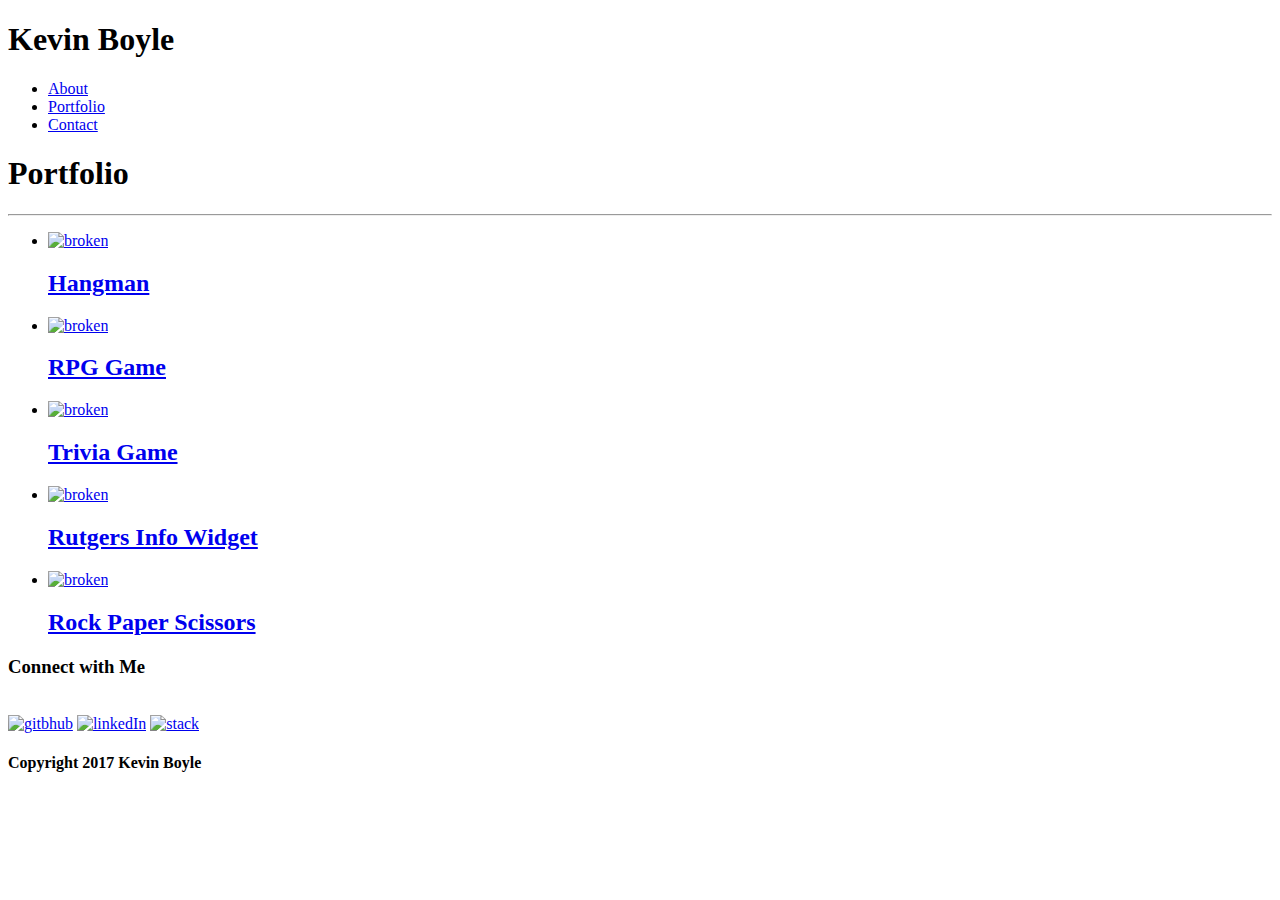
==== index.html @ bf9dab69 "Rename portfolio.html to index.html" ====
<!DOCTYPE html>
<html lang="en">
<head>
	<meta charset="UTF-8">
	<title>Portfolio</title>
	<link rel="stylesheet" type="text/css" href="css/reset.css">
	<link rel="stylesheet" type="text/css" href="css/style.css">
</head>

<header>
		<h1 id="headname">Kevin Boyle</h1>
				
					<ul id = "sites">
						<li><a href="index.html">About</a></li>
						<li><a href="portfolio.html">Portfolio</a></li>
						<li><a href="contact.html">Contact</a></li>
					</ul>
				
		</header>

<body>

	<div class="wrapper">

	<div class="portfolio">
			<h1 id="port">Portfolio</h1>
			<div class="hr"><hr /></div>
			
			<ul>
			<div class="image1"><li><a href= "#"><img src="images/1.jpg" height="150" width="200" alt="broken" ><h2 class="absolute1">Hangman</h2></a></li></div>
			<div class="image2"><li><a href= "#"><img src="images/2.jpg" height="150" width="200" alt="broken" ><h2 class="absolute2">RPG Game</h2></a></li></div>
			<div class="image3"><li><a href= "#"><img src="images/3.jpg" height="150" width="200" alt="broken" ><h2 class="absolute3">Trivia Game</h2></a></li></div>
			<div class="image4"><li><a href= "#"><img src="images/4.jpg" height="150" width="200" alt="broken" ><h2 class="absolute4">Rutgers Info Widget</h2></a></li></div>
			<div class="image5"><li><a href= "#"><img src="images/5.jpg" height="150" width="200" alt="broken" ><h2 class="absolute5">Rock Paper Scissors</h2></a></li></div>
			</ul>
	</div>



	<div class="contact-info">
				<h3>Connect with Me</h3>
				<br>
			
				
					<a href="http://www.github.com/kmboyle" target="_blank"> <img src="images/github.png" height="50" width="50" alt="gitbhub"></a>
					<a href="http://www.linkedin.com/in/kevin-boyle-a1a2b4b" target="_blank"> <img src="images/LinkedIn.png" height="50" width="50" alt="linkedIn"></a>
					<a href="http://www.stockoverflow.com/u/7938904" target="_blank"><img src="images/stackoverflow.png" height="50" width="50" alt="stack"></a>
				

		</div>

		<div class="push"></div>

	</div>


			<footer>
				<div class="footer">
					<h4>Copyright 2017 Kevin Boyle</h4>
				</div>
			</footer>
	</body>
</html>
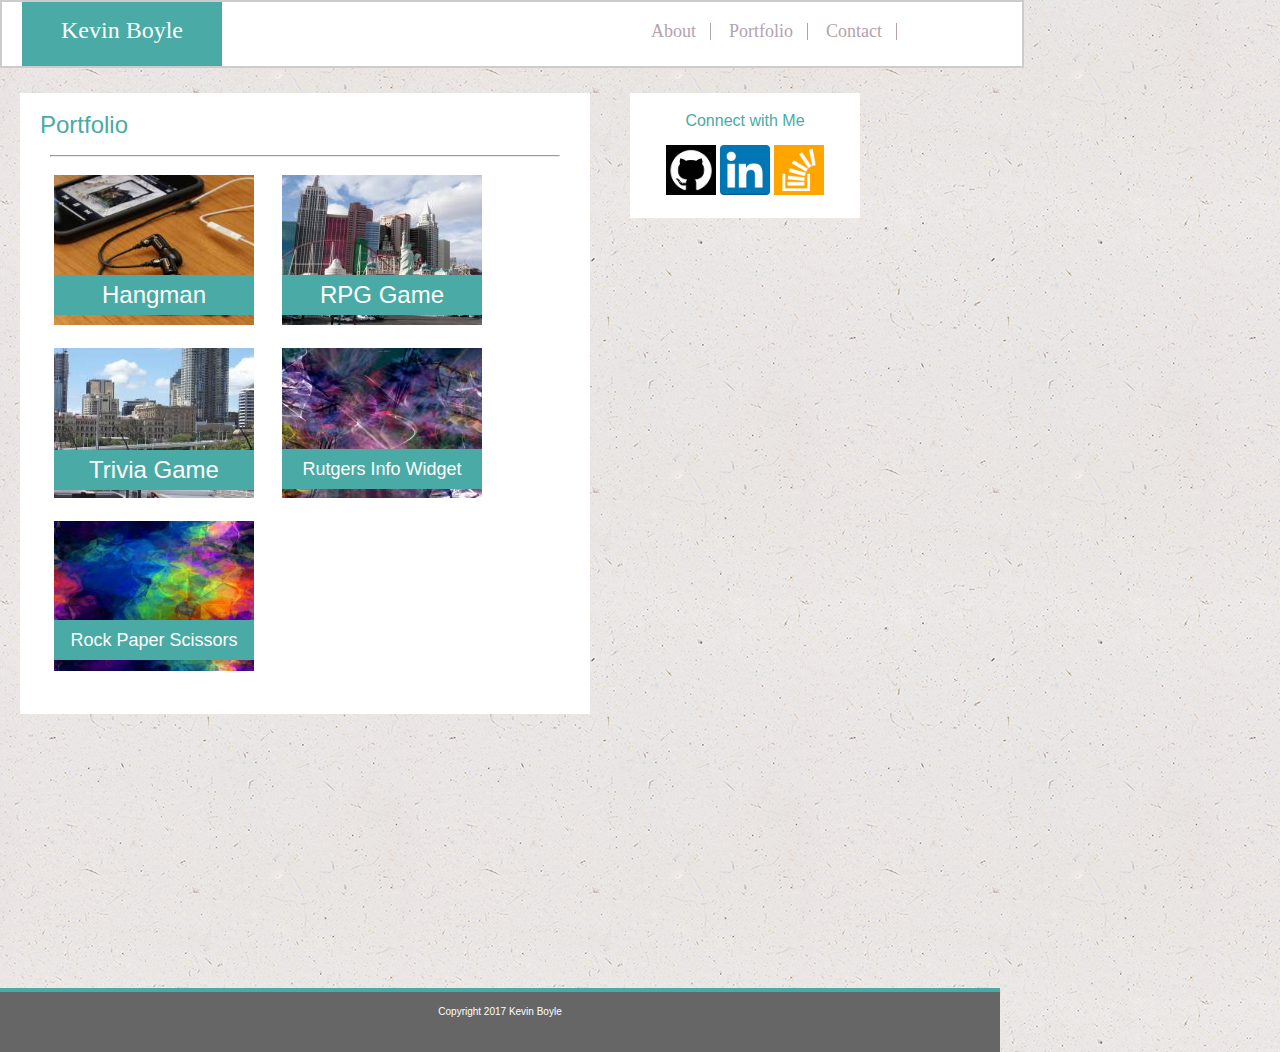
==== commit 7f788a65: "upload css and photos" ====
--- a/index.html
+++ b/index.html
@@ -60,4 +60,4 @@
 				</div>
 			</footer>
 	</body>
-</html>
+</html>--- a/css/style.css
+++ b/css/style.css
@@ -0,0 +1,227 @@
+html {
+	height: 100%;
+	margin: 0;
+
+}
+
+body{
+
+	background-color: #B2A3AD; 
+	font-family: 'Arial', 'Helvetica Neue', 
+	Helvetica, sans-serif;
+	font-color:#777777;
+	width: 960px;
+	background-image: url("../images/ep_naturalwhite.png");
+	height: 100%;
+	margin: 0;
+	}
+.hr {
+
+	padding: 5px;
+	margin: 5px;
+	color: #B2A3AD;
+}
+
+header {
+	font-family: 'Georgia', Times,
+	"Times New Roman", serif;
+	color: #B2A3AD;
+	width: 1020px;
+	background-color: #ffffff;
+	margin-bottom:20px;
+	margin-top: 0;
+	padding-top: 0px;
+	padding-bottom: 20px;
+	overflow:hidden;
+	height: 44px;
+	border-style: solid;
+	border-color: #cccccc;
+	border-width: 2px;
+	}
+#headname {
+	background-color: #4aaaa5;
+	width:200px;
+	margin-top: 0;
+	margin-bottom: 0;
+	margin-left: 20px;
+	color:#ffffff;
+	font-size: 24px;
+	text-align: center;
+	line-height: 1.5;
+	height: 100%;
+	float:left;
+	padding-top: 10px;
+	padding-bottom: 10px;
+	
+	}
+
+#sites {
+	list-style-type:none;
+	margin-right: 125px;
+	float:right;
+	padding:0;
+	margin-top: 20px;	
+	}	
+li {
+	display:inline;
+	border-right: 1px solid #B2A3AD;
+}
+div li {
+	border-right: none;
+	display: block;
+	float: left;
+	padding-bottom: 20px;
+
+}
+div.image1, div.image2, div.image3, div.image4,
+div.image5{
+	position:relative;
+}
+
+h2.absolute1{
+	position: absolute;
+	width:200px;
+	top:100px;
+	right: 316px;
+	background-color:#4aaaa5;
+	color: white;
+	text-align: center;
+	line-height: 40px;
+}
+h2.absolute2{
+	position: absolute;
+	width:200px;
+	top:100px;
+	right: 88px;
+	background-color:#4aaaa5;
+	color: white;
+	text-align: center;
+	line-height: 40px;
+	}
+h2.absolute3{
+	position: absolute;
+	width:200px;
+	top:275px;
+	right: 316px;
+	background-color:#4aaaa5;
+	color: white;
+	text-align: center;
+	line-height: 40px;
+}
+h2.absolute4{
+	position: absolute;
+	width:200px;
+	top:274px;
+	right: 88px;
+	background-color:#4aaaa5;
+	color: white;
+	text-align: center;
+	line-height: 40px;
+	font-size:18px;
+	}
+h2.absolute5{
+	position: absolute;
+	width:200px;
+	top:445px;
+	right: 316px;
+	background-color:#4aaaa5;
+	color: white;
+	text-align: center;
+	line-height: 40px;
+	font-size: 18px;
+}
+
+li a {
+	clear: both;
+	text-decoration: none;
+	padding: 14px;
+
+}
+li: last-child {
+	border-right: none;
+}
+a  {
+	color: #B2A3AD;
+	font-size: 18px;
+}	
+		
+h2, #port {
+	clear:both;
+	font-size: 24px;
+	color:#4aaaa5;
+}
+
+.main-bio, .contact, .portfolio{
+	float: left;
+	width:530px;
+	background-color: #ffffff;
+	padding: 20px;
+	margin: 5px 20px 20px 20px;
+	box-sizing: border box;
+}
+
+.contact-info{
+	float: left;
+	background-color: #ffffff;
+	margin: 5px 20px 5px 20px;
+	padding: 20px;
+	text-align: center;
+	width:190px;
+	box-sizing: border box;
+	}
+
+h3{
+	color:#4aaaa5;
+}
+
+#image {
+	float:left;
+	margin-right: 20px;
+	width: 200px;
+	height: 300px;
+}
+footer{
+	clear:both;
+	background-color: #666666;
+	padding: 20px;
+	margin-top: 20px;
+	height: 20px;
+	font-size: 10px;
+	text-align: center;
+	color: white;
+	border-top: 4px solid #4aaaa5;
+	line-height: 0.01;
+	width: 100%;
+}
+
+
+input[type=text], textarea{
+
+	width: 100%;
+	padding: 12px;
+	border: 1px solid #cccccc;
+	box-sizing: border-box;
+	margin-top: 6px;
+	margin-bottom: 16px;
+	resize: vertical;
+}
+input[type=submit]{
+
+	background-color: #4aaaa5;
+	color: white;
+	padding: 12px 20px;
+	cursor: pointer;
+	border-radius: 4px;
+}
+input[type=submit]:hover{
+	background-color: #1F5D5A;
+}
+.wrapper {
+	min-height: 100%;;
+	margin-bottom: -20px;
+}
+.footer,
+.push {
+	height: 20px;
+}
+
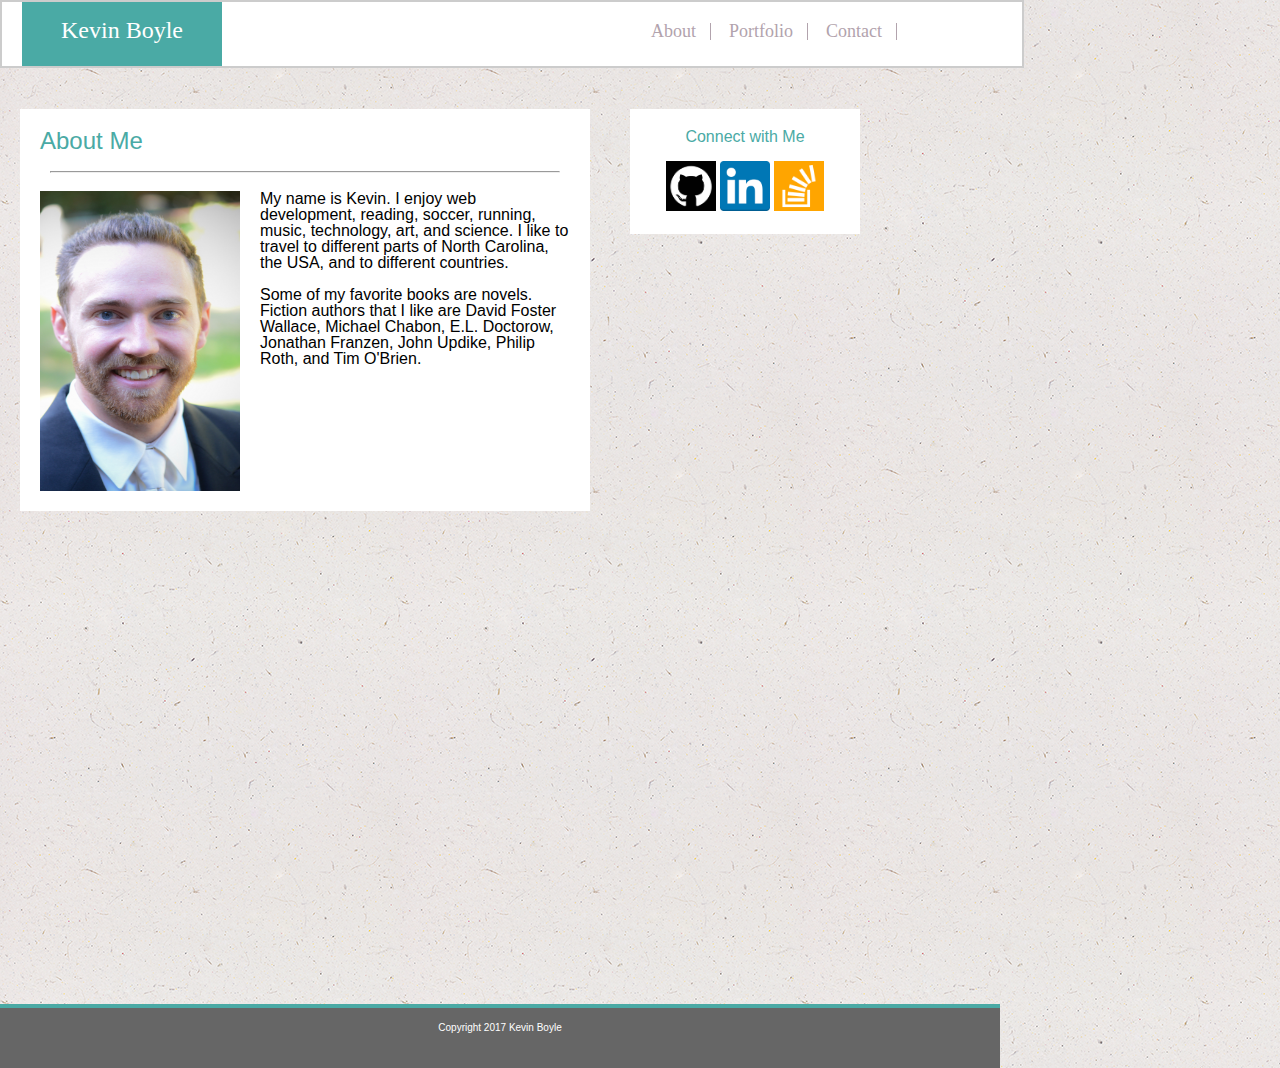
==== commit bf540526: "adding contact.html and portfolio.html" ====
--- a/index.html
+++ b/index.html
@@ -1,13 +1,13 @@
 <!DOCTYPE html>
 <html lang="en">
-<head>
-	<meta charset="UTF-8">
-	<title>Portfolio</title>
-	<link rel="stylesheet" type="text/css" href="css/reset.css">
-	<link rel="stylesheet" type="text/css" href="css/style.css">
-</head>
-
-<header>
+	<head>
+		<meta charset="UTF-8">
+		<title>My Student Bio</title>
+		<link rel="stylesheet" type="text/css" href="css/reset.css">
+		<link rel="stylesheet" type="text/css" href="css/style.css">		
+	</head>
+	
+		<header>
 		<h1 id="headname">Kevin Boyle</h1>
 				
 					<ul id = "sites">
@@ -17,27 +17,24 @@
 					</ul>
 				
 		</header>
+		<br>
+	<body>
+		<div class="wrapper">
 
-<body>
+		<div class="main-bio">
+				<h2>About Me</h2>
+				<div class="hr"><hr /></div>
+				<img src= "images/LBoyle.jpg" alt="profile photo" height=300 width= 200 id="image">
+			
+				<p>My name is Kevin. I enjoy web development, reading, soccer, running, music, technology, art, and science.  I like to travel to different parts of North Carolina, the USA, and to different countries.</p>
+				<br>
 
-	<div class="wrapper">
+				<p>Some of my favorite books are novels.  Fiction authors that I like are David Foster Wallace, Michael Chabon, E.L. Doctorow, Jonathan Franzen, John Updike, Philip Roth, and Tim O'Brien.</p>
+				<br>
 
-	<div class="portfolio">
-			<h1 id="port">Portfolio</h1>
-			<div class="hr"><hr /></div>
-			
-			<ul>
-			<div class="image1"><li><a href= "#"><img src="images/1.jpg" height="150" width="200" alt="broken" ><h2 class="absolute1">Hangman</h2></a></li></div>
-			<div class="image2"><li><a href= "#"><img src="images/2.jpg" height="150" width="200" alt="broken" ><h2 class="absolute2">RPG Game</h2></a></li></div>
-			<div class="image3"><li><a href= "#"><img src="images/3.jpg" height="150" width="200" alt="broken" ><h2 class="absolute3">Trivia Game</h2></a></li></div>
-			<div class="image4"><li><a href= "#"><img src="images/4.jpg" height="150" width="200" alt="broken" ><h2 class="absolute4">Rutgers Info Widget</h2></a></li></div>
-			<div class="image5"><li><a href= "#"><img src="images/5.jpg" height="150" width="200" alt="broken" ><h2 class="absolute5">Rock Paper Scissors</h2></a></li></div>
-			</ul>
-	</div>
-
-
-
-	<div class="contact-info">
+		</div>
+		
+		<div class="contact-info">
 				<h3>Connect with Me</h3>
 				<br>
 			
@@ -49,15 +46,17 @@
 
 		</div>
 
-		<div class="push"></div>
+	<div class="push"></div>
 
 	</div>
-
 
 			<footer>
 				<div class="footer">
 					<h4>Copyright 2017 Kevin Boyle</h4>
 				</div>
 			</footer>
-	</body>
+		
+		</body>
+
+	
 </html>